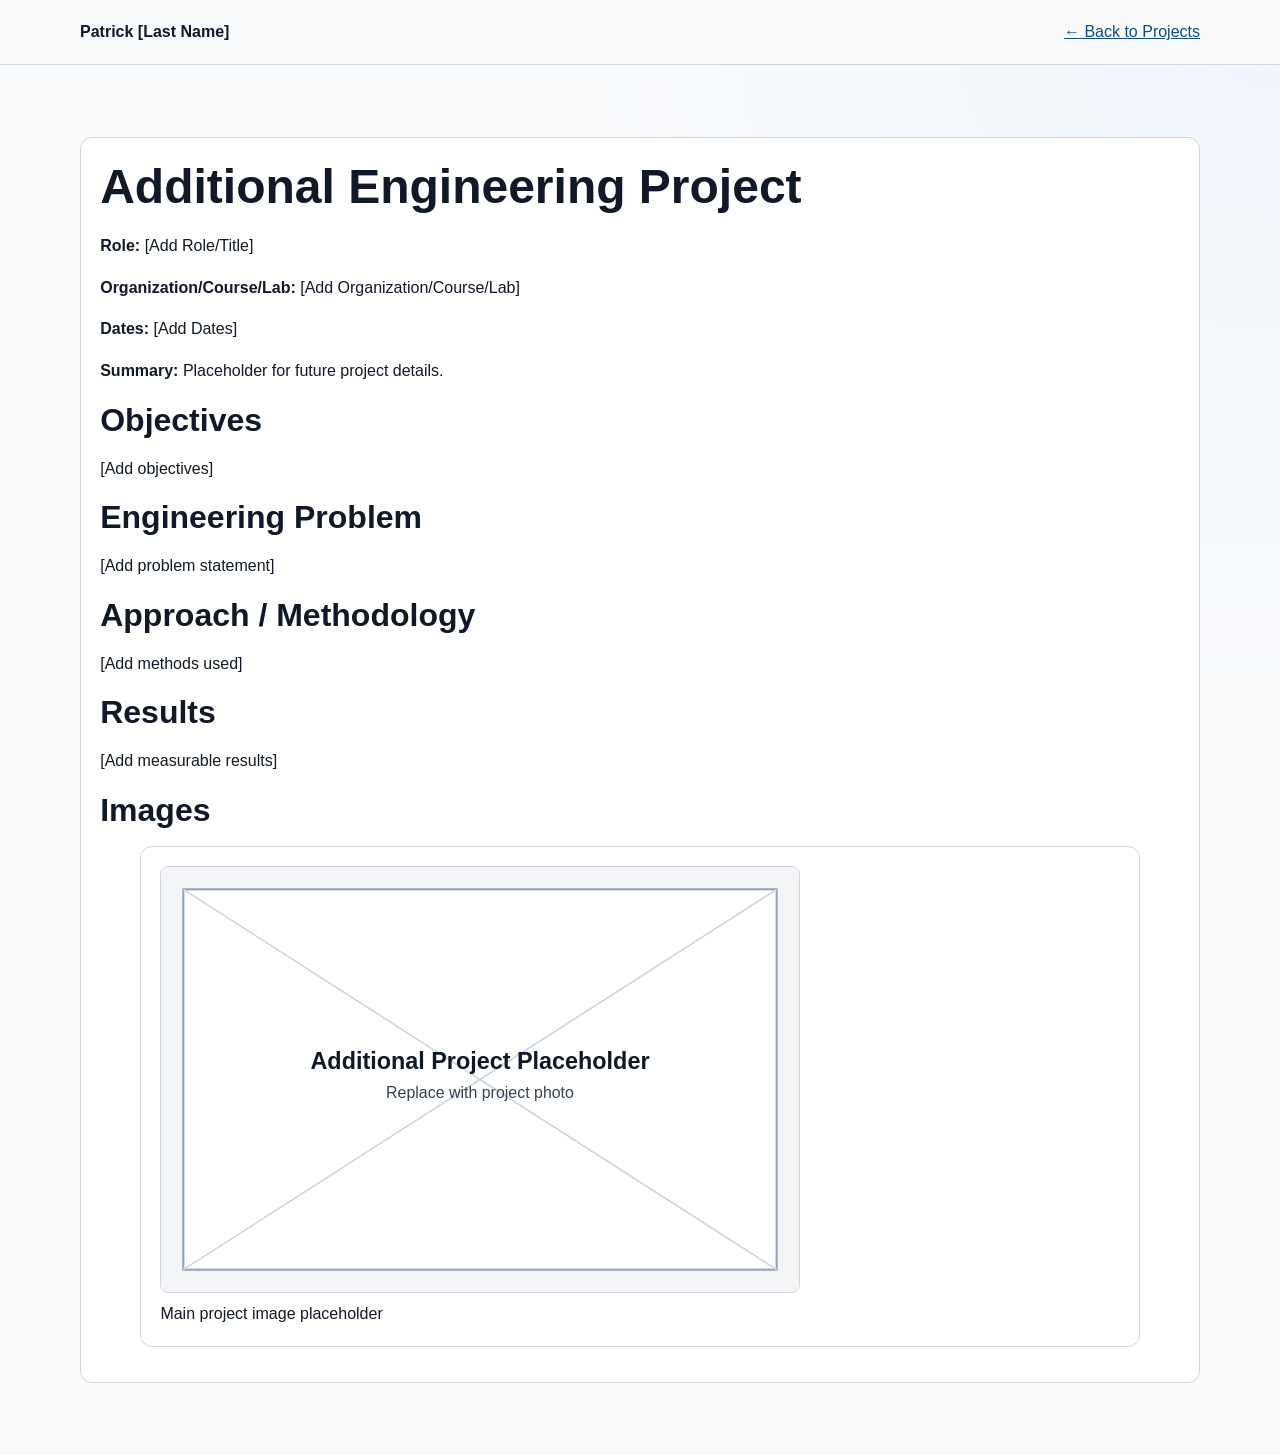
==== projects/additional-engineering-project.html @ d3b7f9cf "Build data-driven mechanical engineering portfolio website Co-authored-by: groovymango3429 <20185001" ====
<!DOCTYPE html>
<html lang="en">
  <head>
    <meta charset="UTF-8" />
    <meta name="viewport" content="width=device-width, initial-scale=1.0" />
    <title>Additional Engineering Project | Patrick [Last Name]</title>
    <link rel="stylesheet" href="../styles.css" />
  </head>
  <body>
    <header class="site-header">
      <nav class="container nav" aria-label="Project navigation">
        <a class="brand" href="../index.html">Patrick [Last Name]</a>
        <a href="../index.html#projects">← Back to Projects</a>
      </nav>
    </header>
    <main class="section">
      <article class="container card">
        <h1>Additional Engineering Project</h1>
        <p><strong>Role:</strong> [Add Role/Title]</p>
        <p><strong>Organization/Course/Lab:</strong> [Add Organization/Course/Lab]</p>
        <p><strong>Dates:</strong> [Add Dates]</p>
        <p><strong>Summary:</strong> Placeholder for future project details.</p>
        <h2>Objectives</h2><p>[Add objectives]</p>
        <h2>Engineering Problem</h2><p>[Add problem statement]</p>
        <h2>Approach / Methodology</h2><p>[Add methods used]</p>
        <h2>Results</h2><p>[Add measurable results]</p>
        <h2>Images</h2>
        <figure class="card"><img src="../assets/images/project-generic-placeholder.svg" alt="Additional engineering project placeholder image" loading="lazy" width="640" height="420" /><figcaption>Main project image placeholder</figcaption></figure>
      </article>
    </main>
      <script type="module" src="../js/project-page.js"></script>
  </body>
</html>
---- styles.css ----
:root {
  --bg: #f8fafc;
  --surface: #ffffff;
  --text: #111827;
  --muted: #4b5563;
  --border: #d1d5db;
  --accent: #0f4c81;
  --accent-contrast: #ffffff;
}

* { box-sizing: border-box; }
html { scroll-behavior: smooth; }
body {
  margin: 0;
  font-family: Inter, "Segoe UI", Roboto, Arial, sans-serif;
  background: radial-gradient(circle at top right, #eef4fb 0%, var(--bg) 35%), var(--bg);
  color: var(--text);
  line-height: 1.6;
}

img { max-width: 100%; height: auto; border-radius: 0.5rem; border: 1px solid var(--border); }
a { color: var(--accent); }

.container { width: min(1120px, 92vw); margin: 0 auto; }
.section { padding: 4.5rem 0; }
.site-header { position: sticky; top: 0; background: rgba(248, 250, 252, 0.95); border-bottom: 1px solid var(--border); backdrop-filter: blur(6px); z-index: 100; }
.nav { display: flex; align-items: center; justify-content: space-between; min-height: 4rem; gap: 1rem; }
.brand { color: var(--text); text-decoration: none; font-weight: 700; }
.menu { display: flex; flex-wrap: wrap; list-style: none; margin: 0; padding: 0; gap: 0.8rem; }
.menu a { text-decoration: none; color: var(--text); font-size: 0.95rem; }
.menu-toggle { display: none; }

.skip-link { position: absolute; left: -999px; top: 0; background: var(--accent); color: #fff; padding: 0.5rem; }
.skip-link:focus { left: 0.5rem; top: 0.5rem; z-index: 999; }

.hero-grid, .about-grid, .contact-grid, .footer-grid { display: grid; gap: 2rem; }
.hero-grid { grid-template-columns: 1.2fr 1fr; align-items: center; }
.about-grid, .contact-grid { grid-template-columns: 1.2fr 1fr; }
.footer-grid { grid-template-columns: 2fr 1fr 1fr; align-items: center; }
.hero-photo img { aspect-ratio: 1 / 1; object-fit: cover; }

h1, h2, h3, h4 { line-height: 1.25; margin-top: 0; }
h1 { font-size: clamp(2rem, 4vw, 3rem); margin-bottom: 0.75rem; }
h2 { font-size: clamp(1.5rem, 3vw, 2rem); margin-bottom: 1rem; }
.subtitle { font-size: 1.1rem; font-weight: 600; color: var(--muted); }
.eyebrow { text-transform: uppercase; letter-spacing: 0.08em; font-size: 0.8rem; color: var(--muted); }
.muted { color: var(--muted); }

.btn {
  display: inline-block;
  background: var(--accent);
  color: var(--accent-contrast);
  text-decoration: none;
  border: 1px solid var(--accent);
  border-radius: 0.5rem;
  padding: 0.55rem 1rem;
  font-weight: 600;
}
.btn:hover, .btn:focus-visible { opacity: 0.92; }
.btn-secondary { background: transparent; color: var(--accent); }
.hero-actions { display: flex; flex-wrap: wrap; gap: 0.75rem; margin-top: 1rem; }
.text-link { font-weight: 600; }

.grid { display: grid; gap: 1rem; }
.cards { grid-template-columns: repeat(auto-fit, minmax(270px, 1fr)); }
.card {
  background: var(--surface);
  border: 1px solid var(--border);
  border-radius: 0.75rem;
  padding: 1.2rem;
}
.card h3 { margin-bottom: 0.5rem; }

.section-heading { display: flex; align-items: baseline; justify-content: space-between; gap: 1rem; }
.compact-meta { display: grid; grid-template-columns: repeat(2, minmax(160px, 1fr)); gap: 0.8rem 1rem; }
.compact-meta dt { font-weight: 700; }
.compact-meta dd { margin: 0; color: var(--muted); }

.timeline { list-style: none; margin: 0; padding: 0; border-left: 2px solid var(--border); }
.timeline li { padding: 0 0 1.2rem 1rem; position: relative; }
.timeline li::before { content: ""; width: 0.65rem; height: 0.65rem; border-radius: 50%; background: var(--accent); position: absolute; left: -0.4rem; top: 0.3rem; }

.skills-grid { grid-template-columns: repeat(auto-fit, minmax(260px, 1fr)); }
.skill-list { margin: 0; padding-left: 1rem; }

.image-grid, .gallery-grid { grid-template-columns: repeat(auto-fit, minmax(210px, 1fr)); }
.gallery-item button, .project-image-button {
  all: unset;
  display: block;
  cursor: pointer;
}
.gallery-item button:focus-visible,
.project-image-button:focus-visible,
.menu-toggle:focus-visible,
.menu a:focus-visible,
input:focus-visible,
textarea:focus-visible,
.btn:focus-visible {
  outline: 2px solid var(--accent);
  outline-offset: 2px;
}
.gallery-caption { font-size: 0.88rem; color: var(--muted); margin-top: 0.4rem; }

.social-links { list-style: none; padding: 0; margin: 0; display: grid; gap: 0.4rem; }
.social-links.compact { display: flex; flex-wrap: wrap; gap: 0.7rem; }
.contact-form label { display: block; margin-top: 0.7rem; font-weight: 600; }
.contact-form input, .contact-form textarea {
  width: 100%;
  border: 1px solid var(--border);
  border-radius: 0.5rem;
  padding: 0.6rem;
  margin-top: 0.2rem;
  font: inherit;
}

.site-footer { border-top: 1px solid var(--border); padding: 1.2rem 0; background: var(--surface); }

.lightbox {
  position: fixed;
  inset: 0;
  background: rgba(17, 24, 39, 0.85);
  display: none;
  place-items: center;
  padding: 1rem;
  z-index: 1000;
}
.lightbox.open { display: grid; }
.lightbox img { max-height: 80vh; width: auto; border: 2px solid #fff; }
.lightbox p { color: #fff; margin-top: 0.5rem; text-align: center; }
.lightbox-close {
  position: absolute;
  right: 1.2rem;
  top: 1rem;
  border: 0;
  background: transparent;
  color: #fff;
  font-size: 2rem;
  cursor: pointer;
}

@media (max-width: 920px) {
  .hero-grid, .about-grid, .contact-grid, .footer-grid { grid-template-columns: 1fr; }
}

@media (max-width: 760px) {
  .menu-toggle { display: inline-block; border: 1px solid var(--border); border-radius: 0.4rem; background: #fff; padding: 0.35rem 0.6rem; }
  .menu { display: none; width: 100%; }
  .menu.open { display: grid; grid-template-columns: repeat(2, minmax(120px, 1fr)); margin-bottom: 0.6rem; }
  .nav { flex-wrap: wrap; }
}
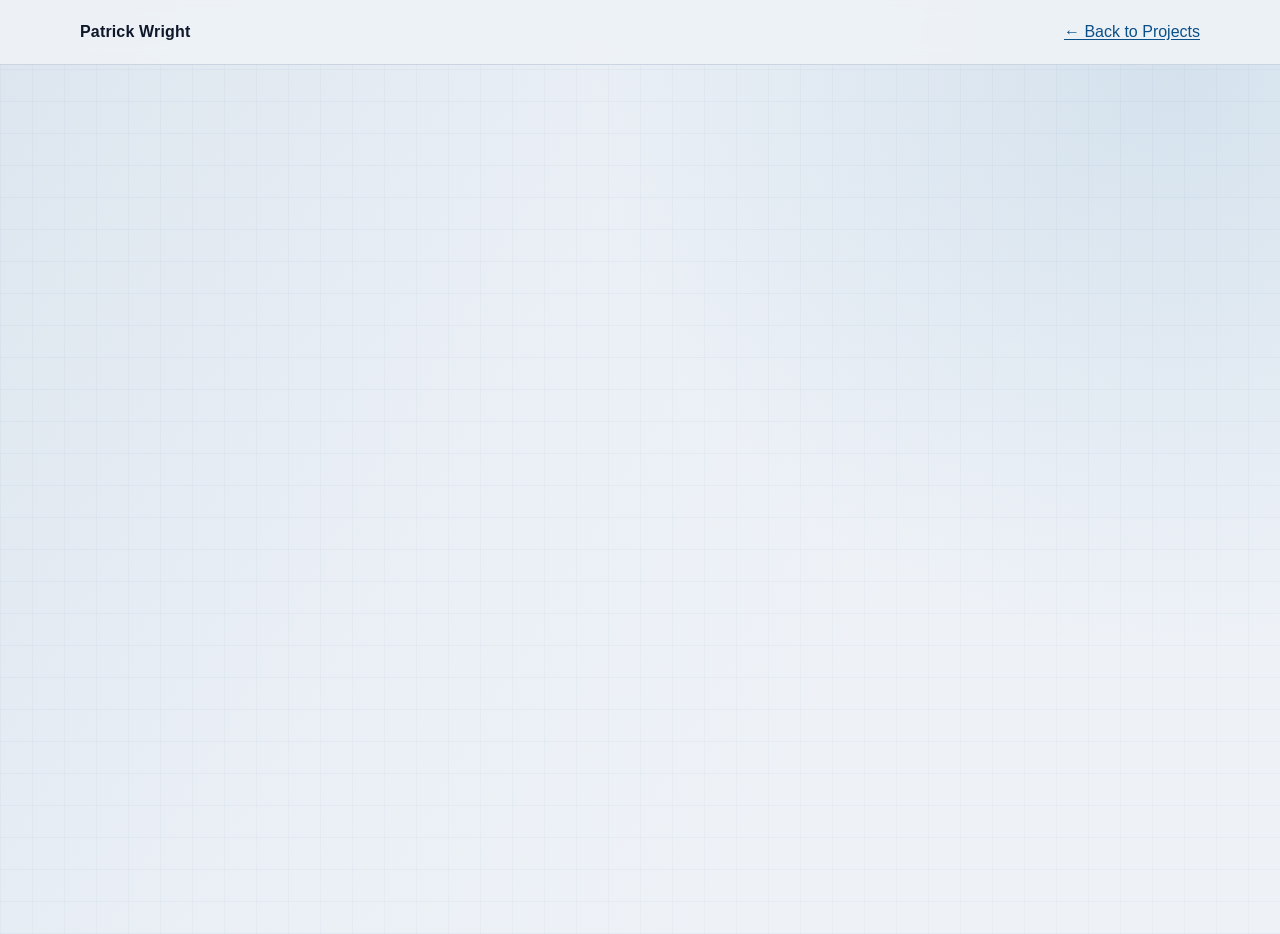
==== commit ba1b80b0: "Align portfolio data and remove placeholder content Co-authored-by: groovymango3429 <201850014+groov" ====
--- a/projects/additional-engineering-project.html
+++ b/projects/additional-engineering-project.html
@@ -3,31 +3,44 @@
   <head>
     <meta charset="UTF-8" />
     <meta name="viewport" content="width=device-width, initial-scale=1.0" />
-    <title>Additional Engineering Project | Patrick [Last Name]</title>
+    <title>Science Olympiad Electric Vehicle | Patrick Wright</title>
     <link rel="stylesheet" href="../styles.css" />
   </head>
   <body>
     <header class="site-header">
       <nav class="container nav" aria-label="Project navigation">
-        <a class="brand" href="../index.html">Patrick [Last Name]</a>
+        <a class="brand" href="../index.html">Patrick Wright</a>
         <a href="../index.html#projects">← Back to Projects</a>
       </nav>
     </header>
     <main class="section">
-      <article class="container card">
-        <h1>Additional Engineering Project</h1>
-        <p><strong>Role:</strong> [Add Role/Title]</p>
-        <p><strong>Organization/Course/Lab:</strong> [Add Organization/Course/Lab]</p>
-        <p><strong>Dates:</strong> [Add Dates]</p>
-        <p><strong>Summary:</strong> Placeholder for future project details.</p>
-        <h2>Objectives</h2><p>[Add objectives]</p>
-        <h2>Engineering Problem</h2><p>[Add problem statement]</p>
-        <h2>Approach / Methodology</h2><p>[Add methods used]</p>
-        <h2>Results</h2><p>[Add measurable results]</p>
-        <h2>Images</h2>
-        <figure class="card"><img src="../assets/images/project-generic-placeholder.svg" alt="Additional engineering project placeholder image" loading="lazy" width="640" height="420" /><figcaption>Main project image placeholder</figcaption></figure>
+      <article class="container card reveal">
+        <h1>Science Olympiad Electric Vehicle</h1>
+        <p><strong>Role:</strong> Designer, Builder, and Programmer</p>
+        <p><strong>Dates:</strong> October 2023 - June 2024</p>
+        <p>
+          Designed, built, programmed, and tested a complete miniature electric vehicle for Science Olympiad competition.
+        </p>
+
+        <h2>Engineering Problem</h2>
+        <p>
+          The vehicle needed dependable control behavior and repeatable performance under competition constraints.
+        </p>
+
+        <h2>Approach</h2>
+        <ul>
+          <li>Built the mechanical structure and electrical system from the ground up.</li>
+          <li>Integrated motors, wiring, and ESP32-based control logic.</li>
+          <li>Ran iterative testing and tuning cycles to improve competition performance.</li>
+        </ul>
+
+        <h2>Results</h2>
+        <p>The team won first place in a state competition.</p>
+
+        <h2>Image Notes</h2>
+        <article class="card empty-state">Project images will be added here.</article>
       </article>
     </main>
-      <script type="module" src="../js/project-page.js"></script>
+    <script type="module" src="../js/project-page.js"></script>
   </body>
 </html>
--- a/styles.css
+++ b/styles.css
@@ -1,11 +1,14 @@
 :root {
-  --bg: #f8fafc;
+  --bg: #eef2f7;
   --surface: #ffffff;
-  --text: #111827;
-  --muted: #4b5563;
-  --border: #d1d5db;
-  --accent: #0f4c81;
+  --surface-soft: #f8fbff;
+  --text: #0f172a;
+  --muted: #475569;
+  --border: #cbd5e1;
+  --accent: #0a4f87;
+  --accent-2: #1d6fa5;
   --accent-contrast: #ffffff;
+  --shadow: 0 10px 26px rgba(15, 23, 42, 0.08);
 }
 
 * { box-sizing: border-box; }
@@ -13,37 +16,54 @@
 body {
   margin: 0;
   font-family: Inter, "Segoe UI", Roboto, Arial, sans-serif;
-  background: radial-gradient(circle at top right, #eef4fb 0%, var(--bg) 35%), var(--bg);
   color: var(--text);
   line-height: 1.6;
-}
-
-img { max-width: 100%; height: auto; border-radius: 0.5rem; border: 1px solid var(--border); }
-a { color: var(--accent); }
+  background:
+    linear-gradient(120deg, rgba(10, 79, 135, 0.08), rgba(29, 111, 165, 0.02) 40%, rgba(255, 255, 255, 0) 70%),
+    repeating-linear-gradient(0deg, rgba(10, 79, 135, 0.035) 0 1px, transparent 1px 32px),
+    repeating-linear-gradient(90deg, rgba(10, 79, 135, 0.03) 0 1px, transparent 1px 32px),
+    radial-gradient(circle at 92% 8%, rgba(29, 111, 165, 0.12), transparent 40%),
+    var(--bg);
+}
+
+img { max-width: 100%; height: auto; border-radius: 0.6rem; border: 1px solid var(--border); }
+a { color: var(--accent); text-underline-offset: 0.15em; }
+a:hover { color: var(--accent-2); }
 
 .container { width: min(1120px, 92vw); margin: 0 auto; }
-.section { padding: 4.5rem 0; }
-.site-header { position: sticky; top: 0; background: rgba(248, 250, 252, 0.95); border-bottom: 1px solid var(--border); backdrop-filter: blur(6px); z-index: 100; }
+.section { padding: clamp(3rem, 7vw, 5rem) 0; }
+.site-header {
+  position: sticky;
+  top: 0;
+  background: rgba(238, 242, 247, 0.92);
+  border-bottom: 1px solid var(--border);
+  backdrop-filter: blur(10px);
+  z-index: 100;
+}
 .nav { display: flex; align-items: center; justify-content: space-between; min-height: 4rem; gap: 1rem; }
-.brand { color: var(--text); text-decoration: none; font-weight: 700; }
-.menu { display: flex; flex-wrap: wrap; list-style: none; margin: 0; padding: 0; gap: 0.8rem; }
+.brand { color: var(--text); text-decoration: none; font-weight: 700; letter-spacing: 0.01em; }
+.menu { display: flex; flex-wrap: wrap; list-style: none; margin: 0; padding: 0; gap: 0.85rem; }
 .menu a { text-decoration: none; color: var(--text); font-size: 0.95rem; }
+.static-menu { display: flex; }
 .menu-toggle { display: none; }
 
 .skip-link { position: absolute; left: -999px; top: 0; background: var(--accent); color: #fff; padding: 0.5rem; }
 .skip-link:focus { left: 0.5rem; top: 0.5rem; z-index: 999; }
 
-.hero-grid, .about-grid, .contact-grid, .footer-grid { display: grid; gap: 2rem; }
-.hero-grid { grid-template-columns: 1.2fr 1fr; align-items: center; }
-.about-grid, .contact-grid { grid-template-columns: 1.2fr 1fr; }
+.hero-grid,
+.about-grid,
+.contact-grid,
+.footer-grid { display: grid; gap: 1.4rem; }
+.hero-grid { grid-template-columns: minmax(280px, 860px); align-items: center; }
+.about-grid,
+.contact-grid { grid-template-columns: 1.2fr 1fr; }
 .footer-grid { grid-template-columns: 2fr 1fr 1fr; align-items: center; }
-.hero-photo img { aspect-ratio: 1 / 1; object-fit: cover; }
 
 h1, h2, h3, h4 { line-height: 1.25; margin-top: 0; }
-h1 { font-size: clamp(2rem, 4vw, 3rem); margin-bottom: 0.75rem; }
-h2 { font-size: clamp(1.5rem, 3vw, 2rem); margin-bottom: 1rem; }
+h1 { font-size: clamp(2.1rem, 5vw, 3.2rem); margin-bottom: 0.75rem; }
+h2 { font-size: clamp(1.5rem, 3vw, 2rem); margin-bottom: 0.9rem; }
 .subtitle { font-size: 1.1rem; font-weight: 600; color: var(--muted); }
-.eyebrow { text-transform: uppercase; letter-spacing: 0.08em; font-size: 0.8rem; color: var(--muted); }
+.eyebrow { text-transform: uppercase; letter-spacing: 0.08em; font-size: 0.78rem; color: var(--muted); }
 .muted { color: var(--muted); }
 
 .btn {
@@ -52,73 +72,108 @@
   color: var(--accent-contrast);
   text-decoration: none;
   border: 1px solid var(--accent);
-  border-radius: 0.5rem;
-  padding: 0.55rem 1rem;
+  border-radius: 0.55rem;
+  padding: 0.58rem 1rem;
   font-weight: 600;
-}
-.btn:hover, .btn:focus-visible { opacity: 0.92; }
-.btn-secondary { background: transparent; color: var(--accent); }
-.hero-actions { display: flex; flex-wrap: wrap; gap: 0.75rem; margin-top: 1rem; }
+  transition: transform 160ms ease, opacity 160ms ease, background-color 160ms ease;
+}
+.btn:hover,
+.btn:focus-visible { opacity: 0.95; transform: translateY(-1px); }
+.btn-secondary { background: rgba(255, 255, 255, 0.8); color: var(--accent); }
+.hero-actions { display: flex; flex-wrap: wrap; gap: 0.75rem; margin-top: 1.1rem; }
 .text-link { font-weight: 600; }
 
 .grid { display: grid; gap: 1rem; }
 .cards { grid-template-columns: repeat(auto-fit, minmax(270px, 1fr)); }
 .card {
-  background: var(--surface);
+  background: linear-gradient(180deg, var(--surface), var(--surface-soft));
   border: 1px solid var(--border);
-  border-radius: 0.75rem;
+  border-radius: 0.8rem;
   padding: 1.2rem;
-}
+  box-shadow: var(--shadow);
+  transition: transform 180ms ease, box-shadow 180ms ease;
+}
+.card:hover { transform: translateY(-2px); box-shadow: 0 14px 30px rgba(15, 23, 42, 0.1); }
 .card h3 { margin-bottom: 0.5rem; }
 
-.section-heading { display: flex; align-items: baseline; justify-content: space-between; gap: 1rem; }
+.section-heading { display: flex; align-items: baseline; justify-content: space-between; gap: 1rem; flex-wrap: wrap; }
 .compact-meta { display: grid; grid-template-columns: repeat(2, minmax(160px, 1fr)); gap: 0.8rem 1rem; }
 .compact-meta dt { font-weight: 700; }
 .compact-meta dd { margin: 0; color: var(--muted); }
 
 .timeline { list-style: none; margin: 0; padding: 0; border-left: 2px solid var(--border); }
 .timeline li { padding: 0 0 1.2rem 1rem; position: relative; }
-.timeline li::before { content: ""; width: 0.65rem; height: 0.65rem; border-radius: 50%; background: var(--accent); position: absolute; left: -0.4rem; top: 0.3rem; }
+.timeline li::before {
+  content: "";
+  width: 0.65rem;
+  height: 0.65rem;
+  border-radius: 50%;
+  background: var(--accent);
+  position: absolute;
+  left: -0.4rem;
+  top: 0.3rem;
+}
 
 .skills-grid { grid-template-columns: repeat(auto-fit, minmax(260px, 1fr)); }
 .skill-list { margin: 0; padding-left: 1rem; }
 
-.image-grid, .gallery-grid { grid-template-columns: repeat(auto-fit, minmax(210px, 1fr)); }
-.gallery-item button, .project-image-button {
+.image-grid,
+.gallery-grid { grid-template-columns: repeat(auto-fit, minmax(230px, 1fr)); }
+.gallery-item button,
+.project-image-button {
   all: unset;
   display: block;
   cursor: pointer;
-}
+  border-radius: 0.6rem;
+  overflow: hidden;
+}
+.project-image-button img { transition: transform 220ms ease; }
+.project-image-button:hover img { transform: scale(1.03); }
+
+.empty-image {
+  min-height: 180px;
+  display: grid;
+  place-items: center;
+  text-align: center;
+  padding: 1.3rem;
+  border: 1px dashed var(--border);
+  border-radius: 0.65rem;
+  background: rgba(255, 255, 255, 0.75);
+}
+.empty-image p { margin: 0.35rem 0; }
+.empty-image-icon { font-size: 1.1rem; color: var(--muted); }
+.empty-state { text-align: center; color: var(--muted); }
+
+.gallery-caption { font-size: 0.9rem; color: var(--muted); margin-top: 0.45rem; }
+
+.social-links { list-style: none; padding: 0; margin: 0; display: grid; gap: 0.4rem; }
+.social-links.compact { display: flex; flex-wrap: wrap; gap: 0.7rem; }
+
+.site-footer { border-top: 1px solid var(--border); padding: 1.2rem 0; background: rgba(255, 255, 255, 0.84); }
+
 .gallery-item button:focus-visible,
 .project-image-button:focus-visible,
 .menu-toggle:focus-visible,
 .menu a:focus-visible,
-input:focus-visible,
-textarea:focus-visible,
 .btn:focus-visible {
   outline: 2px solid var(--accent);
   outline-offset: 2px;
 }
-.gallery-caption { font-size: 0.88rem; color: var(--muted); margin-top: 0.4rem; }
-
-.social-links { list-style: none; padding: 0; margin: 0; display: grid; gap: 0.4rem; }
-.social-links.compact { display: flex; flex-wrap: wrap; gap: 0.7rem; }
-.contact-form label { display: block; margin-top: 0.7rem; font-weight: 600; }
-.contact-form input, .contact-form textarea {
-  width: 100%;
-  border: 1px solid var(--border);
-  border-radius: 0.5rem;
-  padding: 0.6rem;
-  margin-top: 0.2rem;
-  font: inherit;
-}
-
-.site-footer { border-top: 1px solid var(--border); padding: 1.2rem 0; background: var(--surface); }
+
+.reveal {
+  opacity: 0;
+  transform: translateY(18px);
+  transition: opacity 340ms ease, transform 340ms ease;
+}
+.reveal.is-visible {
+  opacity: 1;
+  transform: translateY(0);
+}
 
 .lightbox {
   position: fixed;
   inset: 0;
-  background: rgba(17, 24, 39, 0.85);
+  background: rgba(17, 24, 39, 0.9);
   display: none;
   place-items: center;
   padding: 1rem;
@@ -139,12 +194,41 @@
 }
 
 @media (max-width: 920px) {
-  .hero-grid, .about-grid, .contact-grid, .footer-grid { grid-template-columns: 1fr; }
+  .hero-grid,
+  .about-grid,
+  .contact-grid,
+  .footer-grid { grid-template-columns: 1fr; }
 }
 
 @media (max-width: 760px) {
-  .menu-toggle { display: inline-block; border: 1px solid var(--border); border-radius: 0.4rem; background: #fff; padding: 0.35rem 0.6rem; }
+  .menu-toggle {
+    display: inline-block;
+    border: 1px solid var(--border);
+    border-radius: 0.4rem;
+    background: #fff;
+    padding: 0.35rem 0.6rem;
+  }
   .menu { display: none; width: 100%; }
-  .menu.open { display: grid; grid-template-columns: repeat(2, minmax(120px, 1fr)); margin-bottom: 0.6rem; }
+  .menu.open {
+    display: grid;
+    grid-template-columns: repeat(2, minmax(120px, 1fr));
+    margin-bottom: 0.6rem;
+  }
+  .static-menu { display: flex; width: auto; }
   .nav { flex-wrap: wrap; }
-}
+  .compact-meta { grid-template-columns: 1fr; }
+}
+
+@media (prefers-reduced-motion: reduce) {
+  html { scroll-behavior: auto; }
+  *, *::before, *::after {
+    animation-duration: 0.01ms !important;
+    animation-iteration-count: 1 !important;
+    transition-duration: 0.01ms !important;
+  }
+  .reveal,
+  .reveal.is-visible {
+    opacity: 1;
+    transform: none;
+  }
+}
